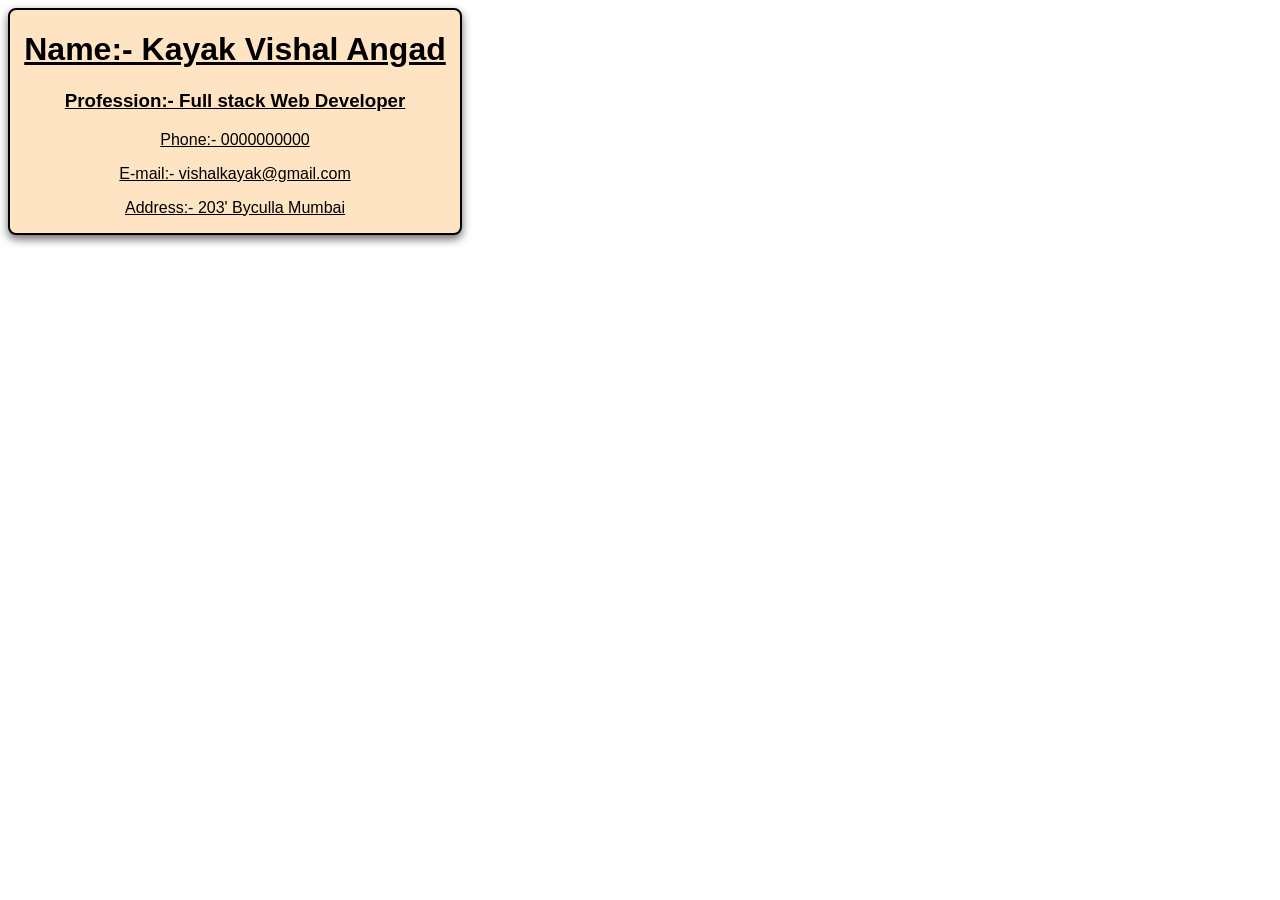
==== business.html @ 02f831d7 "day-2 business card using CSS" ====
<!DOCTYPE html>
<html lang="en">
<head>
  <meta charset="UTF-8">
  <meta name="viewport" content="width=device-width, initial-scale=1.0">
  <title>Business Card</title>
  <link rel="stylesheet" href="business.css">
</head>
<body>
  <div>
    <h1>
      Name:- Kayak Vishal Angad
    </h1>
    <h3>
      Profession:- Full stack Web Developer 
    </h3>
    <p>
      Phone:- 0000000000
    </p>
    <p>E-mail:- vishalkayak@gmail.com</p>
    <p>Address:- 203' Byculla Mumbai </p>
  </div>
</body>
</html>
---- business.css ----
div{
  border: 2px solid black;
  border-radius: 8px;
  box-shadow: 0px 4px 10px rgba(0, 0, 0, 0.6);
  background-color: bisque;
    width: 450px;
  text-align: center; 
  font-family: 'Segoe UI', Tahoma, Geneva, Verdana, sans-serif;
  text-decoration: underline;
}
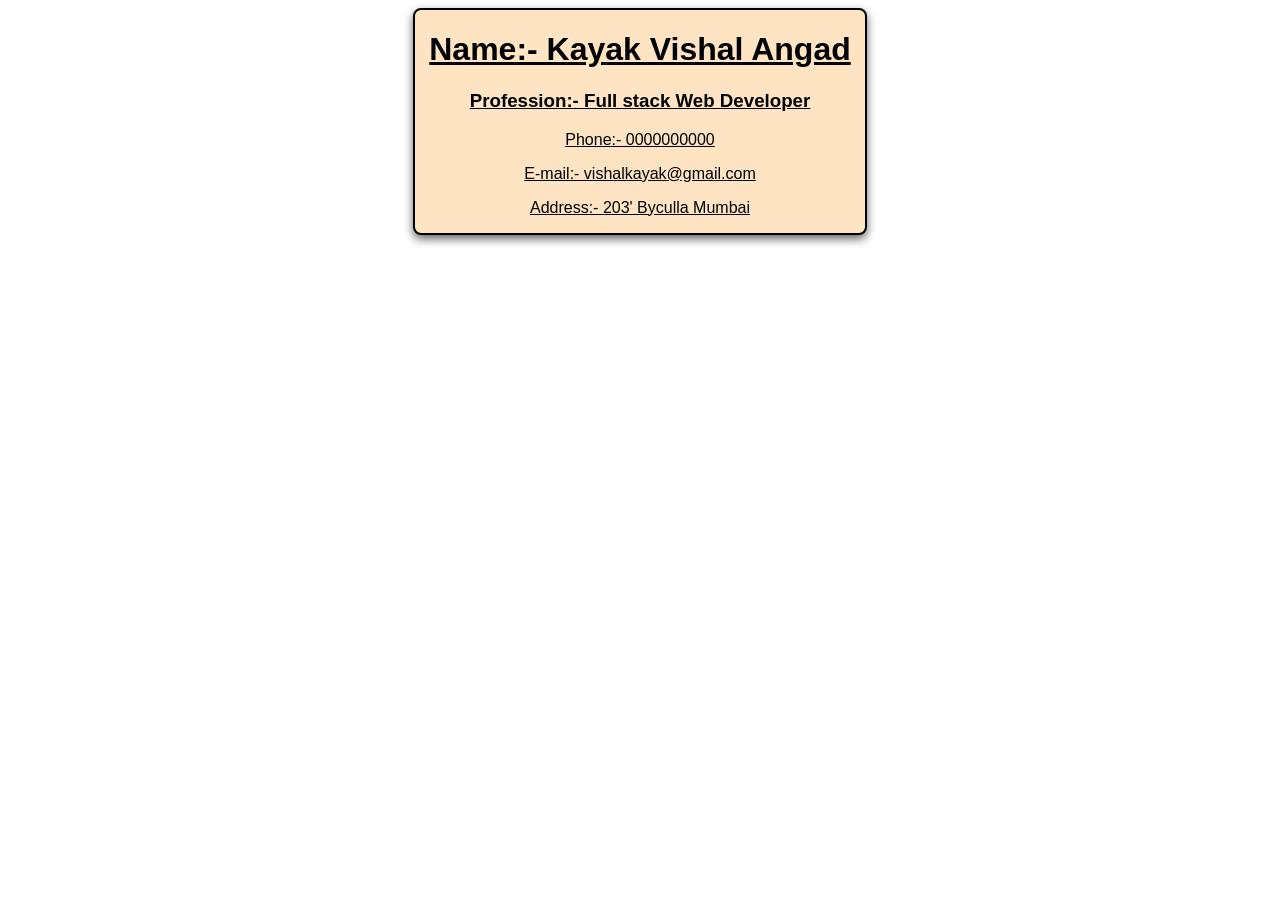
==== commit 46923dbc: "day-4 travelling card" ====
--- a/business.html
+++ b/business.html
@@ -10,7 +10,7 @@
   <div>
     <h1>
       Name:- Kayak Vishal Angad
-    </h1>
+    </h1> 
     <h3>
       Profession:- Full stack Web Developer 
     </h3>
--- a/business.css
+++ b/business.css
@@ -8,4 +8,5 @@
   text-align: center; 
   font-family: 'Segoe UI', Tahoma, Geneva, Verdana, sans-serif;
   text-decoration: underline;
+  margin: auto;
 }
